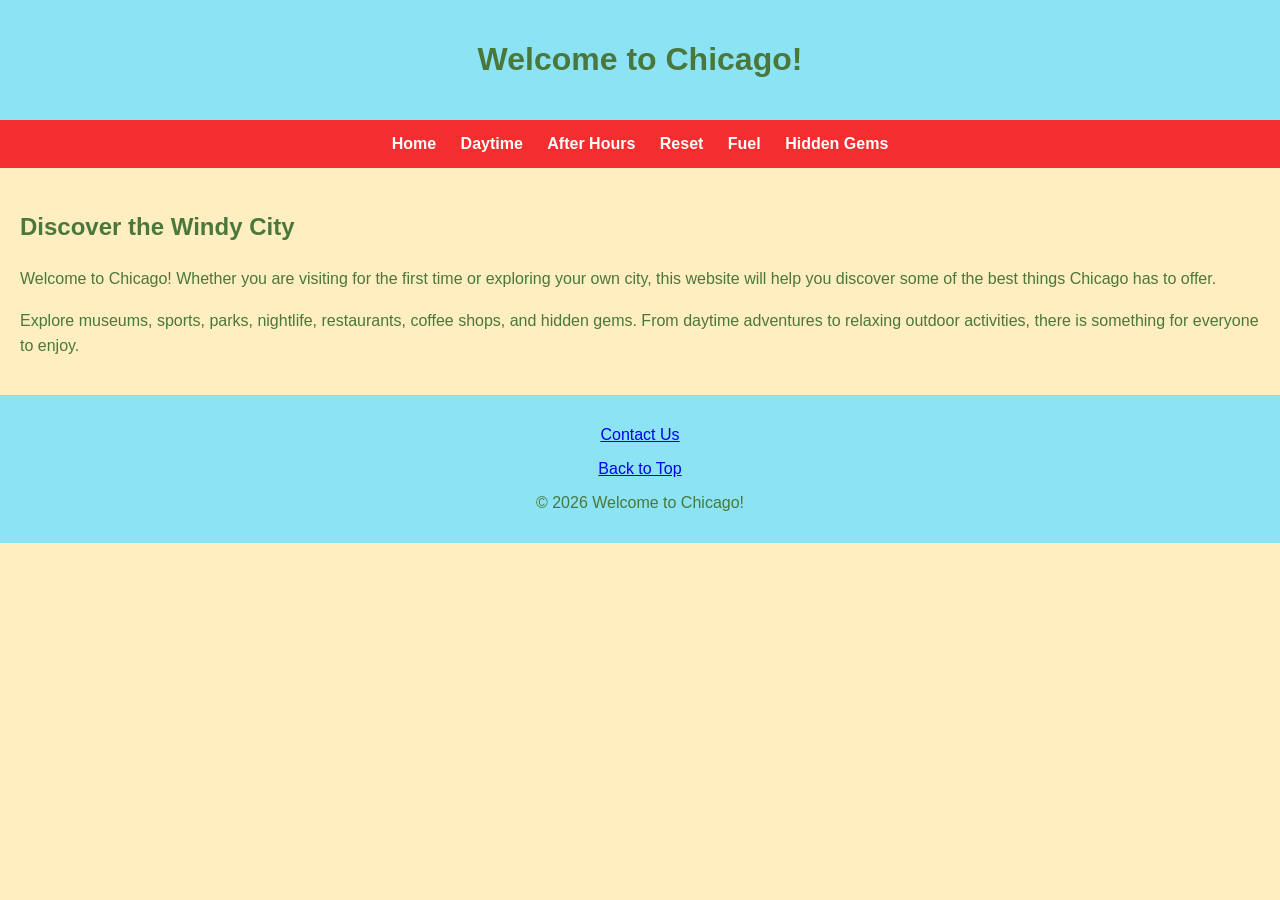
==== index.html @ 04f727d4 "Add files via upload homepage and css" ====
<!DOCTYPE html>
<html lang="en">
<head>
    <meta charset="UTF-8">
    <title>Welcome to Chicago!</title>
    <link rel="stylesheet" href="chicago.css">
</head>
<body id="top"></body>
<header>
    <h1>Welcome to Chicago!</h1>
</header>
<nav>
    <a href="index.html">Home</a>
    <a href="daytime.html">Daytime</a>
    <a href="afterhours.html">After Hours</a>
    <a href="reset.html">Reset</a>
    <a href="fuel.html">Fuel</a>
    <a href="hiddengems.html">Hidden Gems</a>
</nav>
<main>
    <h2>Discover the Windy City</h2>

    <p>
        Welcome to Chicago! Whether you are visiting for the first
        time or exploring your own city, this website will help you
        discover some of the best things Chicago has to offer.
    </p>

    <p>
        Explore museums, sports, parks, nightlife, restaurants,
        coffee shops, and hidden gems. From daytime adventures
        to relaxing outdoor activities, there is something
        for everyone to enjoy.
    </p>
</main>
<footer>
    <p>
        <a href="mailto:youremail@example.com">Contact Us</a>
    </p>

    <p>
        <a href="#top">Back to Top</a>
    </p>

    <p>&copy; 2026 Welcome to Chicago!</p>
</footer>
</body>
</html>
---- chicago.css ----
body {
    background-color: #ffeebf;
    color: #4A773C;
    font-family: Arial, sans-serif;
    margin: 0;
}
header {
    background-color: #8ce3f4;
    color: #4A773C;
    text-align: center;
    padding: 20px;
}
nav {
    background-color: #f42e2e;
    text-align: center;
    padding: 15px;
}
nav a {
    color: #ffffff;
    text-decoration: none;
    padding: 10px;
    font-weight: bold;
}
main {
    padding: 20px;
    line-height: 1.6;
}
footer {
    background-color: #8ce3f4;
    color: #4A773C;
    text-align: center;
    padding: 15px;
}
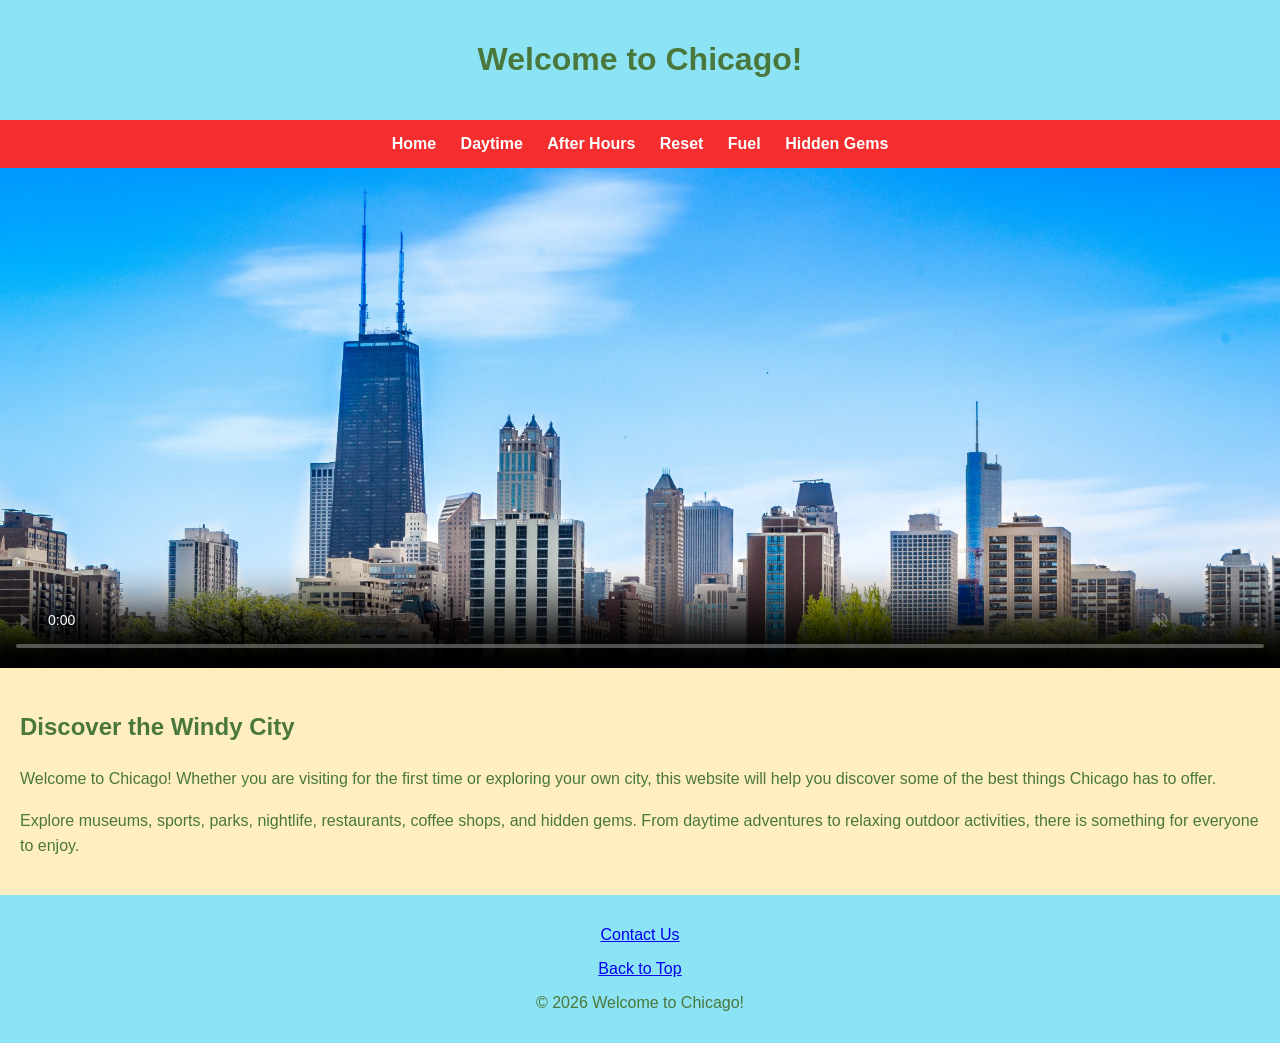
==== commit c8393496: "Project Update 2" ====
--- a/index.html
+++ b/index.html
@@ -5,7 +5,7 @@
     <title>Welcome to Chicago!</title>
     <link rel="stylesheet" href="chicago.css">
 </head>
-<body id="top"></body>
+<body id="top">
 <header>
     <h1>Welcome to Chicago!</h1>
 </header>
@@ -17,6 +17,10 @@
     <a href="fuel.html">Fuel</a>
     <a href="hiddengems.html">Hidden Gems</a>
 </nav>
+<video class="hero" poster="chicago.jpg" autoplay muted loop playsinline controls>
+    <source src="chicago-video.mp4" type="video/mp4">
+    Your browser does not support the video tag.
+</video>
 <main>
     <h2>Discover the Windy City</h2>
 
--- a/chicago.css
+++ b/chicago.css
@@ -31,4 +31,23 @@
     text-align: center;
     padding: 15px;
 }
-
+.hero {
+    width: 100%;
+    height: 500px;
+    object-fit: cover;
+    object-position: center 25%;
+    display: block;
+    margin: 0;
+}
+.daytime-hero {
+    object-position: center 100%;
+}
+main h3 {
+    background-color: #8ce3f4;
+    color: #4A773C;
+    padding: 10px;
+    border-left: 5px solid #f42e2e;
+}
+.afterhours-hero {
+    object-position: center 20%;
+}
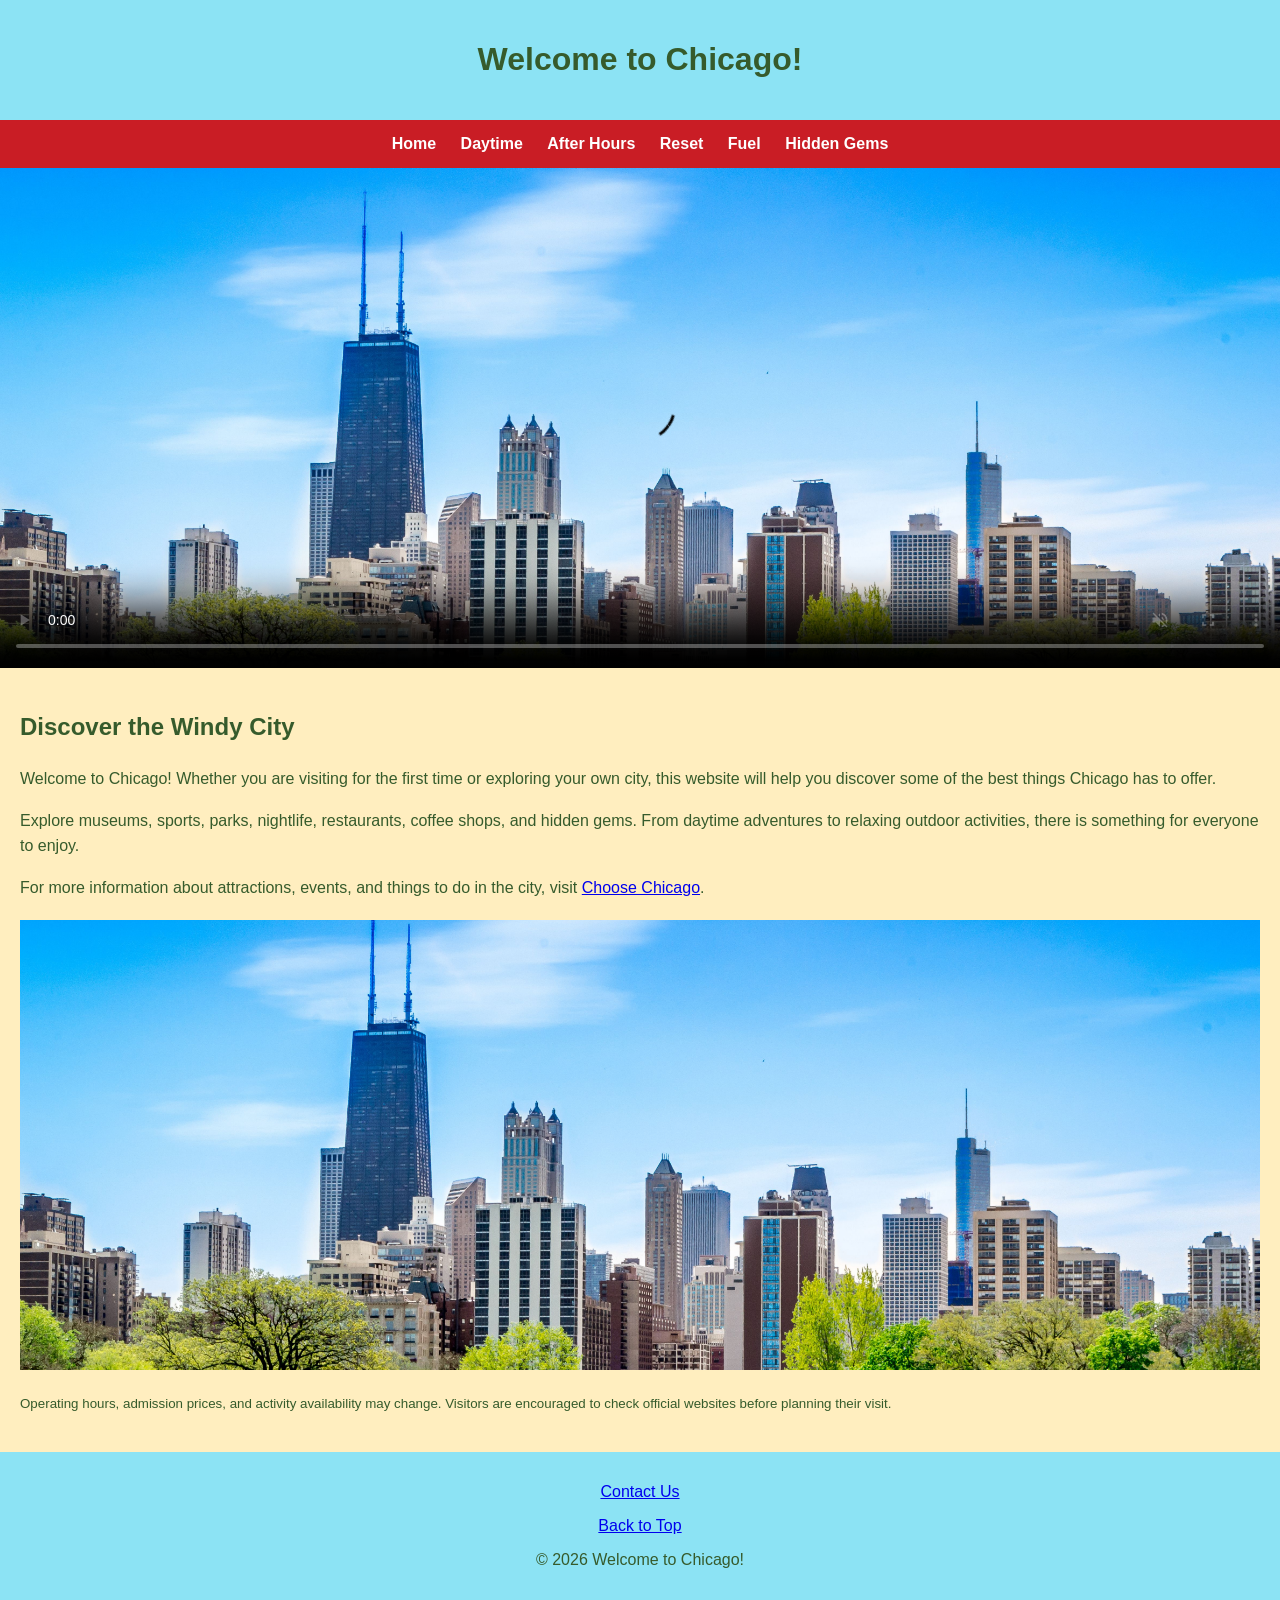
==== commit b8e9d93a: "Final Project Website Update" ====
--- a/index.html
+++ b/index.html
@@ -2,6 +2,9 @@
 <html lang="en">
 <head>
     <meta charset="UTF-8">
+    <meta name="viewport" content="width=device-width, initial-scale=1.0">
+<meta name="description" content="Discover Chicago's attractions, nightlife, outdoor activities, restaurants, coffee shops, and hidden gems.">
+<meta name="keywords" content="Chicago, tourism, attractions, nightlife, restaurants, outdoor activities, hidden gems">
     <title>Welcome to Chicago!</title>
     <link rel="stylesheet" href="chicago.css">
 </head>
@@ -36,10 +39,13 @@
         to relaxing outdoor activities, there is something
         for everyone to enjoy.
     </p>
+    <p>For more information about attractions, events, and things to do in the city, visit <a href="https://www.choosechicago.com/">Choose Chicago</a>.</p>
+<img src="chicago.jpg" alt="Chicago skyline" class="home-image">
+<p><small>Operating hours, admission prices, and activity availability may change. Visitors are encouraged to check official websites before planning their visit.</small></p>
 </main>
 <footer>
     <p>
-        <a href="mailto:youremail@example.com">Contact Us</a>
+        <a href="mailto:ish@gmail.com">Contact Us</a>
     </p>
 
     <p>
--- a/chicago.css
+++ b/chicago.css
@@ -1,17 +1,17 @@
 body {
     background-color: #ffeebf;
-    color: #4A773C;
+    color: #365b2c;
     font-family: Arial, sans-serif;
     margin: 0;
 }
 header {
     background-color: #8ce3f4;
-    color: #4A773C;
+    color: #365b2c;
     text-align: center;
     padding: 20px;
 }
 nav {
-    background-color: #f42e2e;
+    background-color: #c91d25;
     text-align: center;
     padding: 15px;
 }
@@ -27,7 +27,7 @@
 }
 footer {
     background-color: #8ce3f4;
-    color: #4A773C;
+    color: #365b2c;
     text-align: center;
     padding: 15px;
 }
@@ -44,10 +44,106 @@
 }
 main h3 {
     background-color: #8ce3f4;
-    color: #4A773C;
+    color: #365b2c;
     padding: 10px;
-    border-left: 5px solid #f42e2e;
+    border-left: 5px solid #c91d25;
 }
 .afterhours-hero {
-    object-position: center 20%;
+    object-position: center 50%;
+}
+.reset-hero {
+    object-position: center 50%;
+}
+.fuel-hero {
+    object-position: center 30%;
+}
+.hiddengems-hero {
+    object-position: center 25%;
+}
+table {
+    width: 100%;
+    border-collapse: collapse;
+    margin: 20px 0;
+}
+
+th, td {
+    border: 1px solid #365b2c;
+    padding: 12px;
+    text-align: left;
+}
+
+th {
+    background-color: #8ce3f4;
+    color: #365b2c;
+}
+
+td {
+    background-color: #ffeebf;
+}
+form {
+    max-width: 600px;
+    margin: 20px auto;
+    padding: 20px;
+    background-color: #8ce3f4;
+    border: 1px solid #365b2c;
+    border-radius: 8px;
+}
+
+label {
+    display: block;
+    font-weight: bold;
+    margin-top: 15px;
+}
+
+input, select, textarea {
+    width: 100%;
+    padding: 10px;
+    margin-top: 5px;
+    border: 1px solid #365b2c;
+    border-radius: 4px;
+    box-sizing: border-box;
+    font-family: Arial, sans-serif;
+}
+
+input[type="submit"] {
+    background-color: #c91d25;
+    color: #ffffff;
+    font-weight: bold;
+    margin-top: 20px;
+    cursor: pointer;
+}
+main li {
+    margin-bottom: 8px;
+}
+.home-image {
+    width: 100%;
+    height: 450px;
+    object-fit: cover;
+    object-position: center 38%;
+    display: block;
+    margin: 20px 0;
+}
+@media (max-width: 600px) {
+    .hero {
+        height: 250px;
+    }
+
+    nav a {
+        display: inline-block;
+        padding: 8px;
+    }
+
+    table {
+        width: 100%;
+        font-size: 12px;
+        table-layout: fixed;
+    }
+
+    th, td {
+        padding: 5px;
+        overflow-wrap: break-word;
+    }
+    .home-image {
+    height: 200px;
+}
 }
